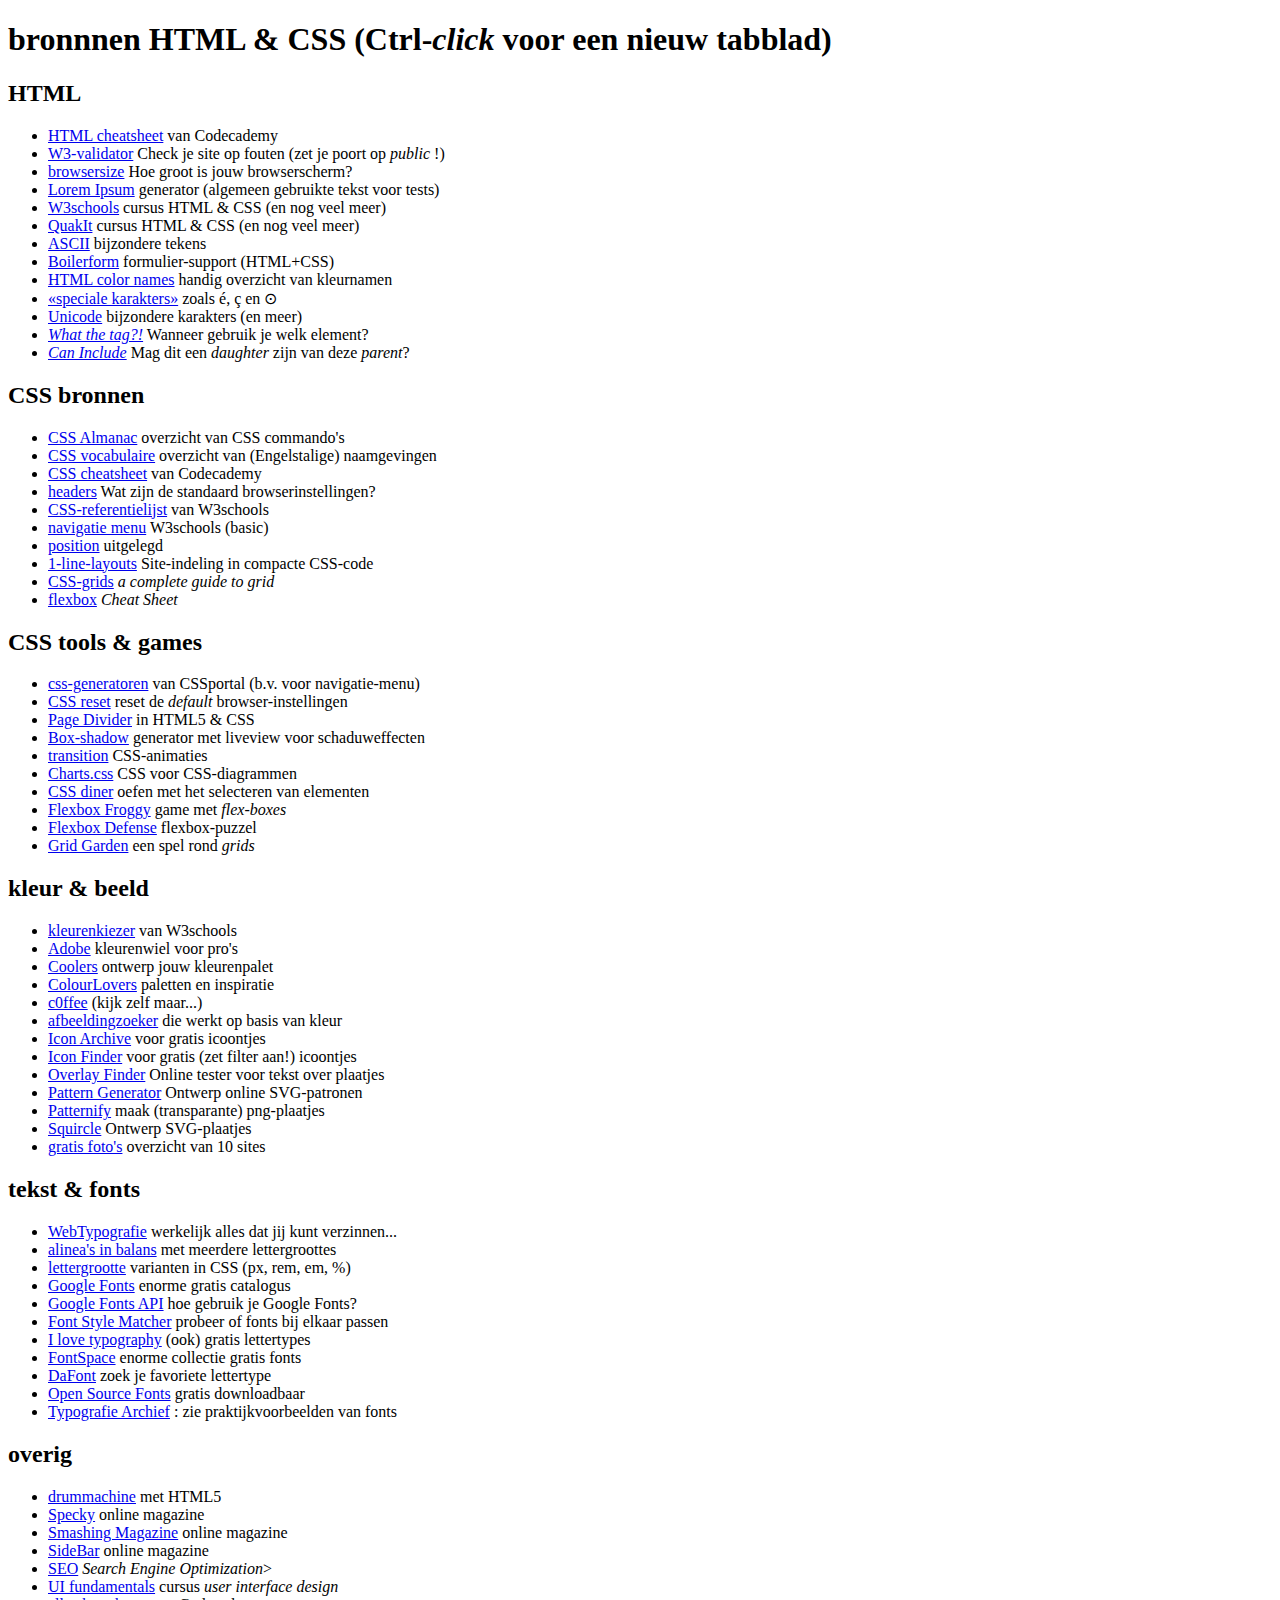
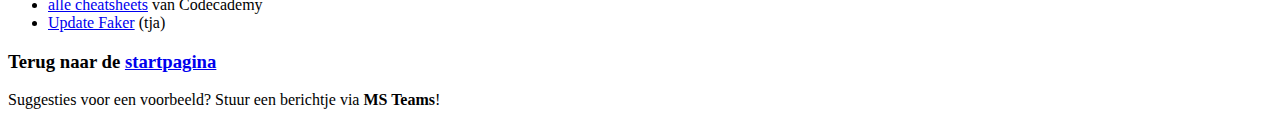
==== bronnen/index.html @ ace7ebe8 "g" ====
<!DOCTYPE html>
<html lang="nl">
    <head>
        <meta charset="utf-8">
        <title>bronnen HTML & CSS</title>
        <link rel="stylesheet" href="https://fonts.googleapis.com/css?family=Mukta">
        <link rel="stylesheet" href="https://fonts.googleapis.com/css?family=Josefin+Sans">
        <link rel="stylesheet" href="bronnen.css">        
    </head>
    <body>
        <div id="container">
            <h1>bronnnen HTML & CSS (Ctrl-<em>click</em> voor een nieuw tabblad)</h1>
            <div id="grid-container">
                <div class="box a1">
                    <h2>HTML</h2>
                    <ul>
                        <li><a href="https://w ww.codecademy.com/learn/learn-html/modules/learn-html-elements/cheatsheet">HTML cheatsheet</a> van Codecademy</li>
                        <li><a href="https://validator.w3.org/nu/">W3-validator</a> Check je site op fouten (zet je poort op <em>public</em> !)</li>
                        <li><a href="https://www.webfx.com/tools/whats-my-browser-size/">browsersize</a> Hoe groot is jouw browserscherm?</li>
                        <li><a href="https://www.lipsum.com/">Lorem Ipsum</a> generator (algemeen gebruikte tekst voor tests)</li>
                        <li><a href="https://www.w3schools.com/html/default.asp">W3schools</a> cursus HTML & CSS (en nog veel meer)</li>
                        <li><a href="https://www.quackit.com/html/tutorial/">QuakIt</a> cursus HTML & CSS (en nog veel meer)</li>
                        <li><a href="https://ascii.cl/htmlcodes.htm">ASCII</a> bijzondere tekens</li>
                        <li><a href="https://boilerform.hankchizljaw.com/">Boilerform</a> formulier-support (HTML+CSS)</li>
                        <li><a href="https://htmlcolorcodes.com/color-names/">HTML color names</a> handig overzicht van kleurnamen</li>
                        <li><a href="https://dev.w3.org/html5/html-author/charref">&laquo;speciale karakters&raquo;</a> zoals &eacute;, &ccedil; en &odot;</li>
                        <li><a href="http://zuga.net/articles/">Unicode</a> bijzondere karakters (en meer)</li>
                        <li><a href="https://whatthetag.com/#/"><em>What the tag?!</em></a> Wanneer gebruik je welk element?</li>
                        <li><a href="https://caninclude.glitch.me/"><em>Can Include</em></a> Mag dit een <em>daughter</em> zijn van deze <em>parent</em>?</li>

                        

                        
                    </ul>
                </div>
                <div class="box b1">
                    <h2>CSS bronnen</h2>
                    <ul>
                        <li><a href="https://css-tricks.com/almanac/">CSS Almanac</a> overzicht van CSS commando's</li>
                        <li><a href="http://apps.workflower.fi/vocabs/css/en#selector">CSS vocabulaire</a> overzicht van (Engelstalige) naamgevingen</li>
                        <li><a href="https://www.codecademy.com/learn/learn-css/modules/syntax-and-selectors/cheatsheet">CSS cheatsheet</a> van Codecademy</li>
                        <li><a href="http://zuga.net/articles/html-heading-elements/"> headers</a> Wat zijn de standaard browserinstellingen?</li>
                        <li><a href="https://www.w3schools.com/cssref/default.asp"> CSS-referentielijst</a> van W3schools</li>
                        <li><a href="https://www.w3schools.com/css/css_navbar.asp"> navigatie menu</a> W3schools (basic)</li>
                        <li><a href="https://www.freecodecamp.org/news/css-position-property-explained/">position</a> uitgelegd</li>
                        <li><a href="http://1linelayouts.glitch.me/">1-line-layouts</a> Site-indeling in compacte CSS-code</li>
                        <li><a href="https://css-tricks.com/snippets/css/complete-guide-grid/">CSS-grids</a> <em>a complete guide to grid</em></li>
                        <li><a href="https://www.freecodecamp.org/news/flexbox-the-ultimate-css-flex-cheatsheet/">flexbox</a> <em>Cheat Sheet</em></li>
                    </ul>
                </div>
                <div class="box c1">
                    <h2>CSS tools & games</h2>
                    <ul>
                        <li><a href="https://www.cssportal.com/css-generators.php">css-generatoren</a> van CSSportal (b.v. voor navigatie-menu)</li>
                        <li><a href="https://piccalil.li/blog/a-modern-css-reset/">CSS reset</a> reset de <em>default</em> browser-instellingen</li>
                        <li><a href="https://omatsuri.app/page-dividers">Page Divider</a> in HTML5 & CSS</li>
                        <li><a href="https://shadows.brumm.af/">Box-shadow</a> generator met liveview voor schaduweffecten</li>
                        <li><a href="https://www.freecodecamp.org/news/css-transition-examples/">transition</a> CSS-animaties</li>
                        <li><a href="https://chartscss.org/">Charts.css</a> CSS voor CSS-diagrammen</li>
                        <li><a href="https://flukeout.github.io/">CSS diner</a> oefen met het selecteren van elementen</li>
                        <li><a href="https://flexboxfroggy.com/#nl">Flexbox Froggy</a> game met <em>flex-boxes</em></li>
                        <li><a href="http://www.flexboxdefense.com/">Flexbox Defense</a> flexbox-puzzel</li>
                        <li><a href="https://cssgridgarden.com/#nl">Grid Garden</a> een spel rond <em>grids</em></li>
                    </ul>
                </div>
                <div class="box a2">
                    <h2>kleur & beeld</h2>
                    <ul>
                        <li><a href="https://www.w3schools.com/colors/colors_picker.asp">kleurenkiezer</a> van W3schools</li>
                        <li><a href="https://color.adobe.com/nl/create/color-wheel">Adobe</a> kleurenwiel voor pro's</li>
                        <li><a href="https://coolors.co/generate">Coolers</a> ontwerp jouw kleurenpalet</li>
                        <li><a href="https://www.colourlovers.com/">ColourLovers</a> paletten en inspiratie</li>
                        <li><a href="http://c0ffee.surge.sh/">c0ffee</a> (kijk zelf maar...)</li>
                        <li><a href="http://labs.tineye.com/">afbeeldingzoeker</a> die werkt op basis van kleur</li>
                        <li><a href="https://iconarchive.com/">Icon Archive</a> voor gratis icoontjes</li>
                        <li><a href="https://www.iconfinder.com/">Icon Finder</a> voor gratis (zet filter aan!) icoontjes</li>
                        <li><a href="https://codepen.io/yaphi1/pen/oNbEqGV">Overlay Finder</a> Online tester voor tekst over plaatjes</li>
                        <li><a href="https://notchris.net/patterns/">Pattern Generator</a> Ontwerp online SVG-patronen</li>
                        <li><a href="http://www.patternify.com/">Patternify</a> maak (transparante) png-plaatjes</li>
                        <li><a href="https://squircley.app/">Squircle</a> Ontwerp SVG-plaatjes</li>   
                        <li><a href="https://www.foleon.com/blog/best-free-business-stock-photo-websites">gratis foto's</a> overzicht van 10 sites</li>
                    </ul>
                </div>
                <div class="box b2">
                    <h2>tekst & fonts</h2>
                    <ul>
                        <li><a href="http://webtypography.net/toc/">WebTypografie</a> werkelijk alles dat jij kunt verzinnen...</li>
                        <li><a href="http://topfunky.com/baseline-rhythm-calculator/">alinea's in balans</a> met meerdere lettergroottes</li>
                        <li><a href="https://www.sitepoint.com/understanding-and-using-rem-units-in-css/">lettergrootte</a> varianten in CSS (px, rem, em, %)</li>
                        <li><a href="https://fonts.google.com/">Google Fonts</a> enorme gratis catalogus</li>
                        <li><a href="https://developers.google.com/fonts/docs/getting_started">Google Fonts API</a> hoe gebruik je Google Fonts?</li>
                        <li><a href="https://meowni.ca/font-style-matcher/">Font Style Matcher</a> probeer of fonts bij elkaar passen</li>
                        <li><a href="https://fonts.ilovetypography.com/">I love typography</a> (ook) gratis lettertypes</li>
                        <li><a href="https://www.fontspace.com/">FontSpace</a> enorme collectie gratis fonts</li>
                        <li><a href="https://www.dafont.com/">DaFont</a> zoek je favoriete lettertype</li>
                        <li><a href="https://www.theleagueofmoveabletype.com/">Open Source Fonts</a> gratis downloadbaar</li>
                        <li><a href="https://fontsinuse.com/">Typografie Archief</a> : zie praktijkvoorbeelden van fonts</li>
                    </ul>
                </div>
                <div class="box c2">
                    <h2>overig</h2>
                    <ul>
                        <li><a href="https://html5drummachine.com/virtual-drum-machine/">drummachine</a> met HTML5</li>
                        <li><a href="https://speckyboy.com/">Specky</a> online magazine</li>
                        <li><a href="https://www.smashingmagazine.com/">Smashing Magazine</a> online magazine</li>
                        <li><a href="https://sidebar.io/">SideBar</a> online magazine</li>
                        <li><a href="https://www.smashingmagazine.com/smashing-guide-search-engine-optimization/">SEO</a> <em>Search Engine Optimization</em>></li>
                        <li><a href="https://www.freecodecamp.org/news/learn-ui-design-fundamentals-with-this-free-one-hour-course/">UI fundamentals</a> cursus <em>user interface design</em></li>
                        <li><a href="https://www.codecademy.com/resources/cheatsheets/all">alle cheatsheets</a> van Codecademy</li>
                        <li><a href="https://updatefaker.com/windows10/BSOD.html">Update Faker</a> (tja)</li>
                    
                        
                    </ul>
                    <h3>Terug naar de <a href="../index.html">startpagina</a></h3>
                    <p>
                          Suggesties voor een voorbeeld? Stuur een berichtje via <strong>MS Teams</strong>!
                      </p>
                </div>
            </div>
        </div>
    </body>
</html>
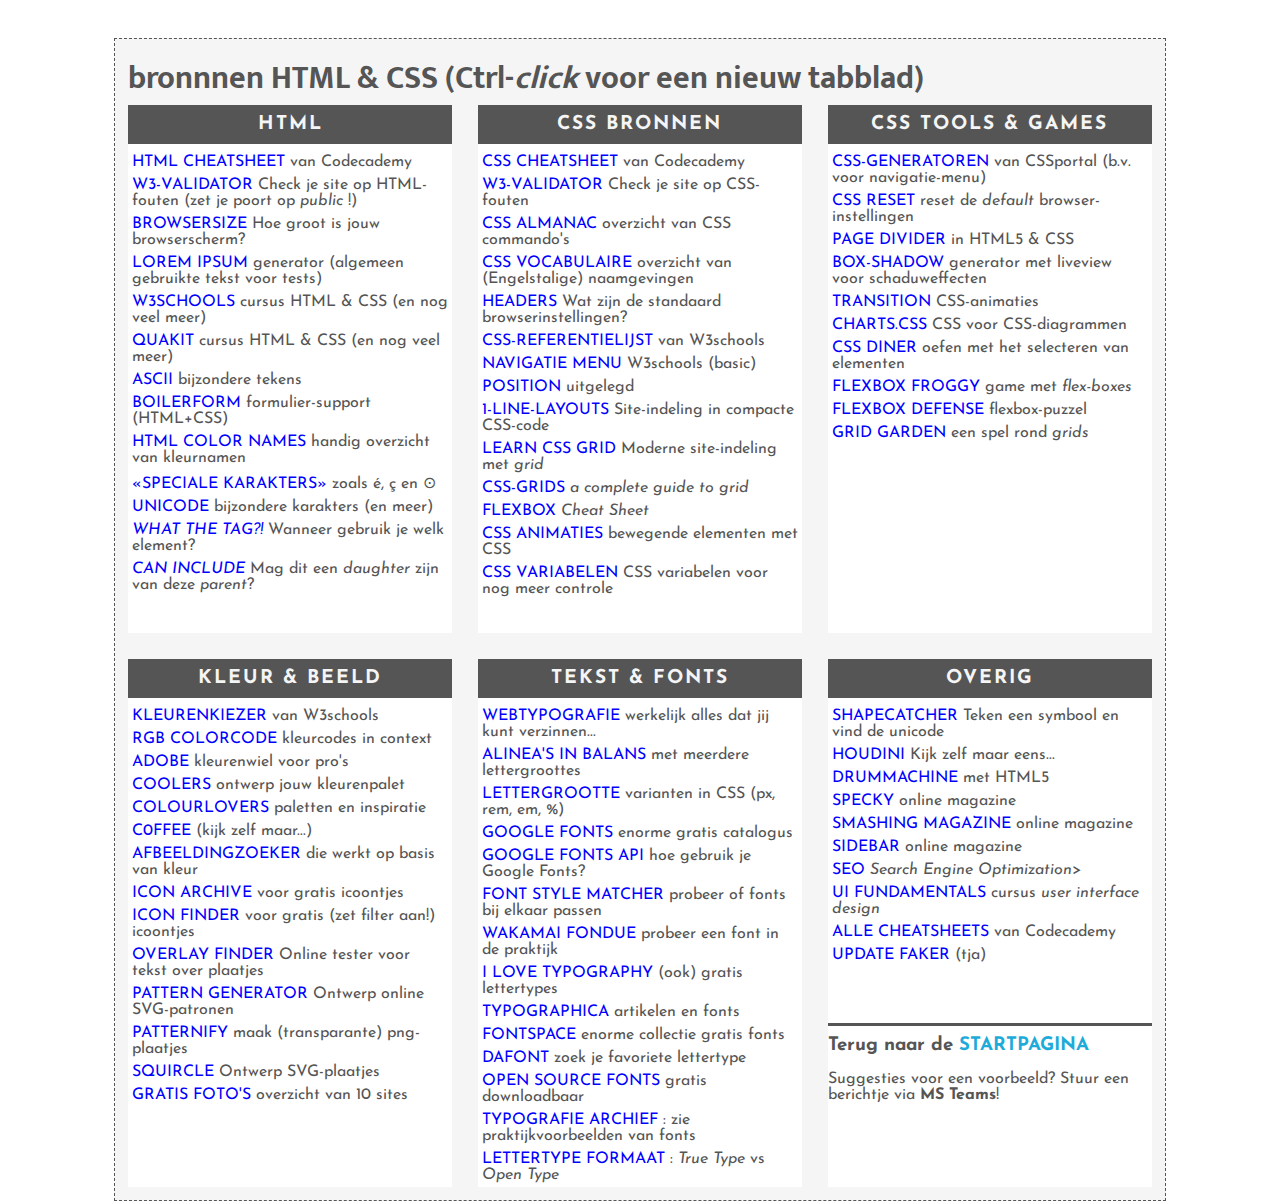
==== commit 9362854d: "Merge branch 'main' of https://github.com/vnr-csg/CSG2021" ====
--- a/bronnen/index.html
+++ b/bronnen/index.html
@@ -14,8 +14,10 @@
                 <div class="box a1">
                     <h2>HTML</h2>
                     <ul>
-                        <li><a href="https://w ww.codecademy.com/learn/learn-html/modules/learn-html-elements/cheatsheet">HTML cheatsheet</a> van Codecademy</li>
-                        <li><a href="https://validator.w3.org/nu/">W3-validator</a> Check je site op fouten (zet je poort op <em>public</em> !)</li>
+
+                        <!-- <li><a href=""></a> </li> -->
+                        <li><a href="https://www.codecademy.com/learn/learn-html/modules/learn-html-elements/cheatsheet">HTML cheatsheet</a> van Codecademy</li>
+                        <li><a href="https://validator.w3.org/nu/">W3-validator</a> Check je site op HTML-fouten (zet je poort op <em>public</em> !)</li>
                         <li><a href="https://www.webfx.com/tools/whats-my-browser-size/">browsersize</a> Hoe groot is jouw browserscherm?</li>
                         <li><a href="https://www.lipsum.com/">Lorem Ipsum</a> generator (algemeen gebruikte tekst voor tests)</li>
                         <li><a href="https://www.w3schools.com/html/default.asp">W3schools</a> cursus HTML & CSS (en nog veel meer)</li>
@@ -27,25 +29,25 @@
                         <li><a href="http://zuga.net/articles/">Unicode</a> bijzondere karakters (en meer)</li>
                         <li><a href="https://whatthetag.com/#/"><em>What the tag?!</em></a> Wanneer gebruik je welk element?</li>
                         <li><a href="https://caninclude.glitch.me/"><em>Can Include</em></a> Mag dit een <em>daughter</em> zijn van deze <em>parent</em>?</li>
-
-                        
-
-                        
                     </ul>
                 </div>
                 <div class="box b1">
                     <h2>CSS bronnen</h2>
                     <ul>
+                        <li><a href="https://www.codecademy.com/learn/learn-css/modules/syntax-and-selectors/cheatsheet">CSS cheatsheet</a> van Codecademy</li>
+                        <li><a href="https://jigsaw.w3.org/css-validator/">W3-validator</a> Check je site op CSS-fouten</li>
                         <li><a href="https://css-tricks.com/almanac/">CSS Almanac</a> overzicht van CSS commando's</li>
                         <li><a href="http://apps.workflower.fi/vocabs/css/en#selector">CSS vocabulaire</a> overzicht van (Engelstalige) naamgevingen</li>
-                        <li><a href="https://www.codecademy.com/learn/learn-css/modules/syntax-and-selectors/cheatsheet">CSS cheatsheet</a> van Codecademy</li>
                         <li><a href="http://zuga.net/articles/html-heading-elements/"> headers</a> Wat zijn de standaard browserinstellingen?</li>
                         <li><a href="https://www.w3schools.com/cssref/default.asp"> CSS-referentielijst</a> van W3schools</li>
                         <li><a href="https://www.w3schools.com/css/css_navbar.asp"> navigatie menu</a> W3schools (basic)</li>
                         <li><a href="https://www.freecodecamp.org/news/css-position-property-explained/">position</a> uitgelegd</li>
                         <li><a href="http://1linelayouts.glitch.me/">1-line-layouts</a> Site-indeling in compacte CSS-code</li>
+                        <li><a href="https://learncssgrid.com/">Learn CSS Grid</a> Moderne site-indeling met <em>grid</em></li>
                         <li><a href="https://css-tricks.com/snippets/css/complete-guide-grid/">CSS-grids</a> <em>a complete guide to grid</em></li>
                         <li><a href="https://www.freecodecamp.org/news/flexbox-the-ultimate-css-flex-cheatsheet/">flexbox</a> <em>Cheat Sheet</em></li>
+                        <li><a href="https://codersblock.com/blog/the-surprising-things-that-css-can-animate/">CSS animaties</a> bewegende elementen met CSS</li>
+                        <li><a href="https://codersblock.com/blog/what-can-you-put-in-a-css-variable/">CSS variabelen</a> CSS variabelen voor nog meer controle</li>
                     </ul>
                 </div>
                 <div class="box c1">
@@ -67,6 +69,7 @@
                     <h2>kleur & beeld</h2>
                     <ul>
                         <li><a href="https://www.w3schools.com/colors/colors_picker.asp">kleurenkiezer</a> van W3schools</li>
+                        <li><a href="https://rgbcolorcode.com/">rgb colorcode</a> kleurcodes in context</li>
                         <li><a href="https://color.adobe.com/nl/create/color-wheel">Adobe</a> kleurenwiel voor pro's</li>
                         <li><a href="https://coolors.co/generate">Coolers</a> ontwerp jouw kleurenpalet</li>
                         <li><a href="https://www.colourlovers.com/">ColourLovers</a> paletten en inspiratie</li>
@@ -90,16 +93,21 @@
                         <li><a href="https://fonts.google.com/">Google Fonts</a> enorme gratis catalogus</li>
                         <li><a href="https://developers.google.com/fonts/docs/getting_started">Google Fonts API</a> hoe gebruik je Google Fonts?</li>
                         <li><a href="https://meowni.ca/font-style-matcher/">Font Style Matcher</a> probeer of fonts bij elkaar passen</li>
+                        <li><a href="https://wakamaifondue.com/beta/">Wakamai Fondue</a> probeer een font in de praktijk</li>
                         <li><a href="https://fonts.ilovetypography.com/">I love typography</a> (ook) gratis lettertypes</li>
+                        <li><a href="https://typographica.org/">Typographica</a> artikelen en fonts</li>
                         <li><a href="https://www.fontspace.com/">FontSpace</a> enorme collectie gratis fonts</li>
                         <li><a href="https://www.dafont.com/">DaFont</a> zoek je favoriete lettertype</li>
                         <li><a href="https://www.theleagueofmoveabletype.com/">Open Source Fonts</a> gratis downloadbaar</li>
                         <li><a href="https://fontsinuse.com/">Typografie Archief</a> : zie praktijkvoorbeelden van fonts</li>
+                        <li><a href="https://www.makeuseof.com/tag/otf-vs-ttf-fonts-one-better/">lettertype formaat</a> : <em>True Type</em> vs <em>Open Type</em></li>
                     </ul>
                 </div>
                 <div class="box c2">
                     <h2>overig</h2>
                     <ul>
+                        <li><a href="https://shapecatcher.com/">Shapecatcher</a> Teken een symbool en vind de unicode</li>
+                        <li><a href="https://houdini.how/">Houdini</a> Kijk zelf maar eens...</li>
                         <li><a href="https://html5drummachine.com/virtual-drum-machine/">drummachine</a> met HTML5</li>
                         <li><a href="https://speckyboy.com/">Specky</a> online magazine</li>
                         <li><a href="https://www.smashingmagazine.com/">Smashing Magazine</a> online magazine</li>
@@ -108,13 +116,11 @@
                         <li><a href="https://www.freecodecamp.org/news/learn-ui-design-fundamentals-with-this-free-one-hour-course/">UI fundamentals</a> cursus <em>user interface design</em></li>
                         <li><a href="https://www.codecademy.com/resources/cheatsheets/all">alle cheatsheets</a> van Codecademy</li>
                         <li><a href="https://updatefaker.com/windows10/BSOD.html">Update Faker</a> (tja)</li>
-                    
-                        
                     </ul>
                     <h3>Terug naar de <a href="../index.html">startpagina</a></h3>
                     <p>
-                          Suggesties voor een voorbeeld? Stuur een berichtje via <strong>MS Teams</strong>!
-                      </p>
+                        Suggesties voor een voorbeeld? Stuur een berichtje via <strong>MS Teams</strong>!
+                    </p>
                 </div>
             </div>
         </div>
--- a/bronnen/bronnen.css
+++ b/bronnen/bronnen.css
@@ -0,0 +1,75 @@
+body {
+  padding: 0;
+  margin: 0;   
+  font-family: 'Mukta',sans-serif;
+}
+
+h1,h2,h3 {
+  margin: 0;
+}
+
+h2 {
+  padding: 10px;
+  background-color: #555;
+  color: whitesmoke;
+  font-size: 1.2em;
+  text-transform: uppercase;
+  text-align: center;
+  letter-spacing: 2px;
+}
+
+h3 {
+  margin-top: 3em;
+  padding-top: .56em;
+  border-top: .2em solid #555;
+}
+
+li,ul {
+  padding: 5px 2px 2px 2px;
+  margin: 0;
+}
+
+li {
+  list-style: none;
+}
+
+a {
+  text-decoration: none;
+  color: blue;
+  text-transform: uppercase;
+}
+
+a:hover {
+  color: whitesmoke;
+  background-color: #111;
+}
+
+li:hover {
+  background-color: yellow;
+}
+  
+#container {
+  width: 80%;
+  margin: auto;
+  margin-top: 3%;
+  padding: 1%;
+  background-color: whitesmoke;
+  color: #555;
+  border: 1px dashed #555;
+}
+
+#grid-container {
+  display: grid;
+  grid-template-rows: repeat(2, 1fr); /* 1fr: gebruik alle free space */
+  grid-template-columns: repeat(3, 1fr);
+  grid-gap: 2vw; /* 2 t.o.v. viewport width */    
+}
+  
+.box {
+  font-family: 'Josefin Sans',sans-serif;
+  background-color: #FFF;
+}
+
+.c2 h3 a {
+  color: #1FABDA;
+}